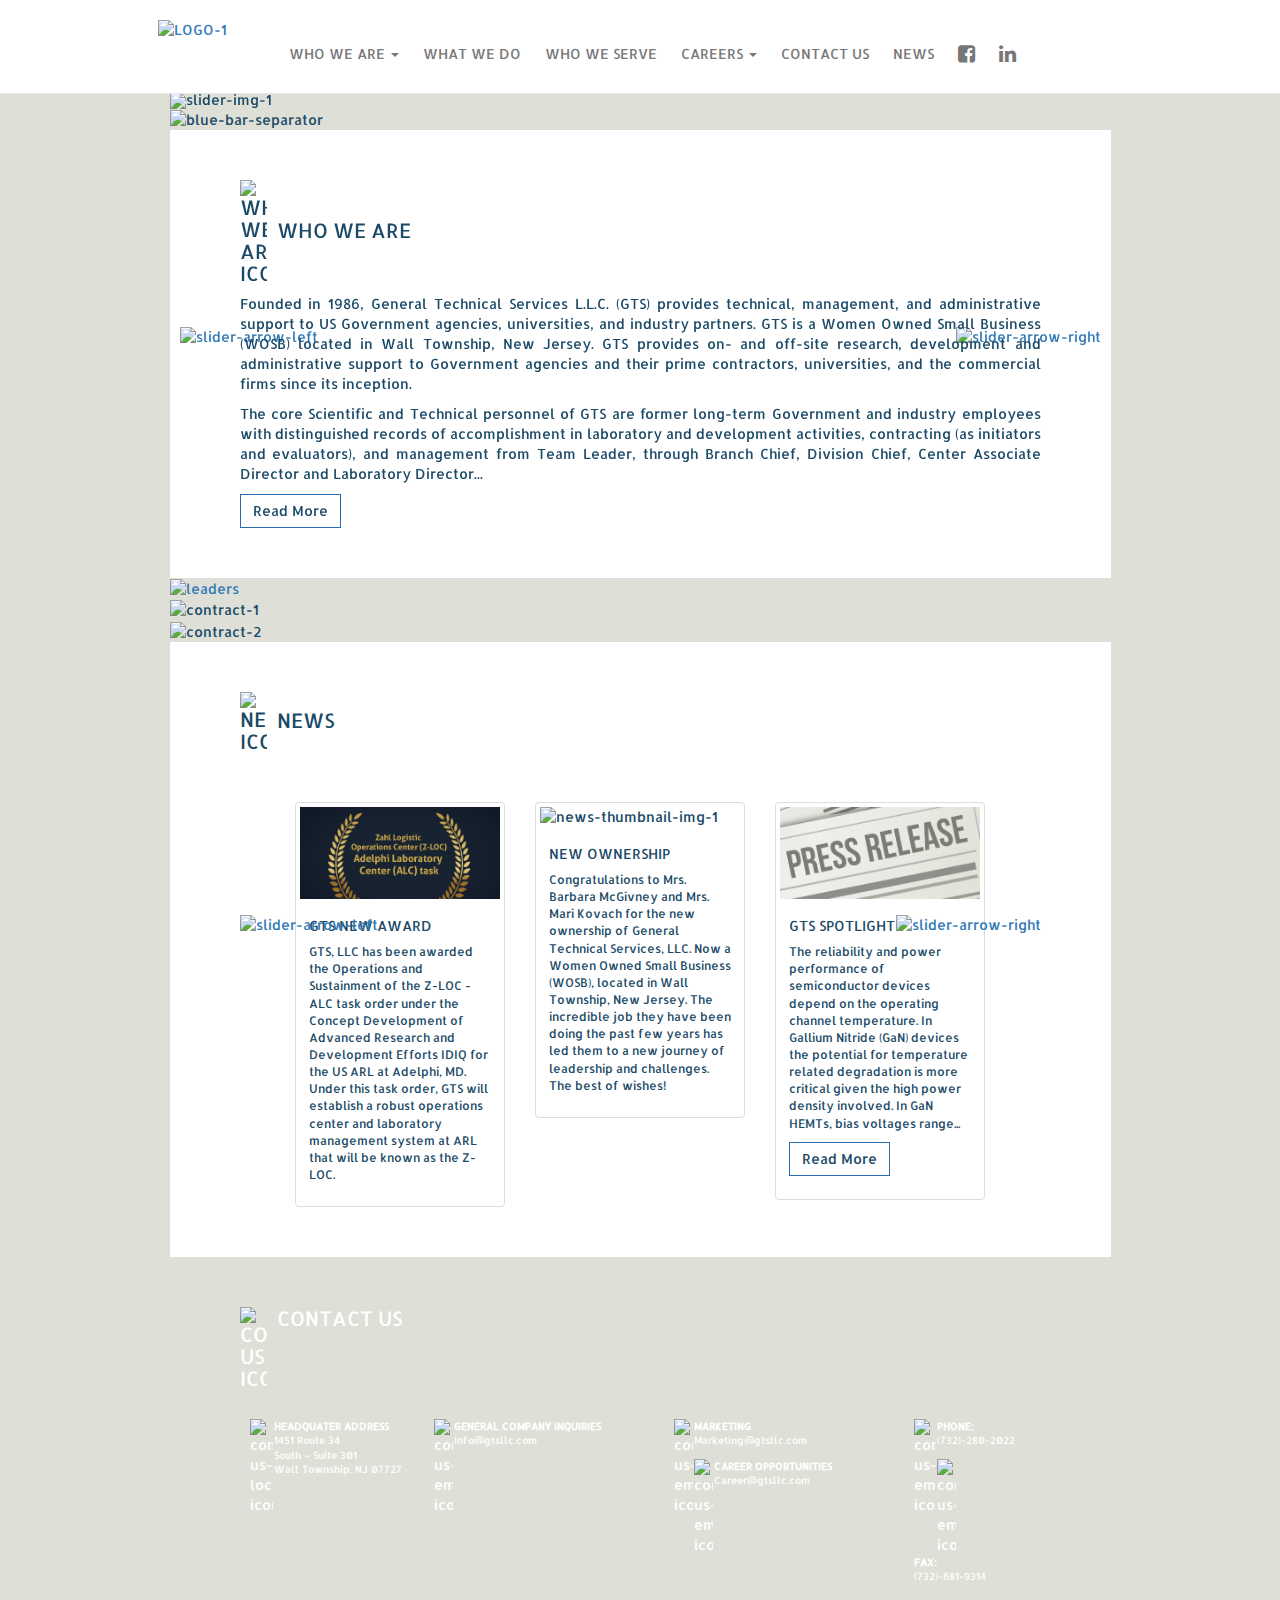
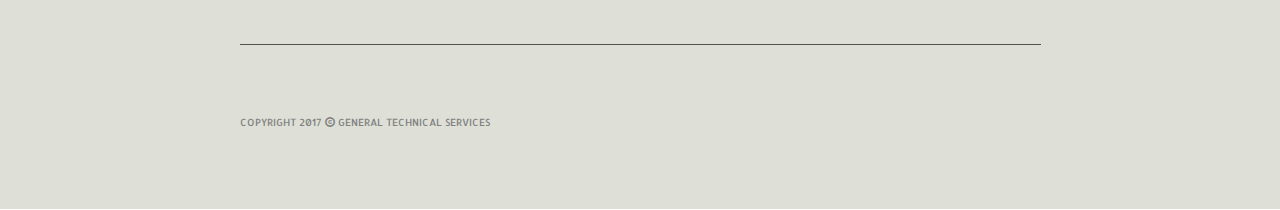
==== public_html/index.html @ 2d521582 "add animation to carousel" ====
<!DOCTYPE html>
<html>
    <head>
        <meta http-equiv="Content-Type" content="text/html; charset=UTF-8">
        <title>GTS New Version 2</title>

        <meta name="viewport" content="width=device-width, initial-scale=1.0">
        <link rel="stylesheet" href="https://maxcdn.bootstrapcdn.com/bootstrap/3.3.7/css/bootstrap.min.css">
        <link rel="stylesheet" href="https://maxcdn.bootstrapcdn.com/font-awesome/4.7.0/css/font-awesome.min.css">
        <link href="https://fonts.googleapis.com/css?family=Allerta|Droid+Sans" rel="stylesheet">
        <link rel="stylesheet" href="https://cdnjs.cloudflare.com/ajax/libs/animate.css/3.5.2/animate.min.css">
        <!-- Style Sheet -->
        <link rel="stylesheet" href="./css/style.css">

    </head>
    <body>

        <!-- Navigation -->
        <nav class="navbar navbar-default navbar-fixed-top">

            <div id="navcon" class="container-fluid">

                <div class="navig">
                    <!-- Brand and toggle get grouped for better mobile display -->
                    <div class="navbar-header">
                        <div id="navSec1">
                            <button type="button" class="navbar-toggle collapsed" data-toggle="collapse" data-target="#bs-example-navbar-collapse-1" aria-expanded="false">
                                <span class="sr-only">Toggle navigation</span>
                                <span class="icon-bar"></span>
                                <span class="icon-bar"></span>
                                <span class="icon-bar"></span>
                            </button>
                        </div>
                        <div id="navSec2">
                            <span class="main-logo"><a href="index.html"><img id="logoNavBar" src="./images/logo.png" alt="logo-1"></a></span>
                        </div>
                        <div id="navSec3">
                            <div class="soc-resp"> 
                                <ul class="nav nav-tabs right hidden-sm hidden-md hidden-lg">
                                    <li class="social-net" role="presentation"><a href="https://www.facebook.com/generaltechnicalservicesllc/" target="_blank"><i class="fa fa-facebook-square"></i></a></li>
                                    <li class="social-net" role="presentation"><a href="https://www.linkedin.com/company/3332653/" target="_blank"><i class="fa fa-linkedin"></i></a></li>                                             
                                </ul>
                            </div> 
                        </div>

                    </div> 

                    <!-- Collect the nav links, forms, and other content for toggling -->
                    <div class="collapse navbar-collapse" id="bs-example-navbar-collapse-1">

                        <ul class="nav navbar-nav">
                            <li role="presentation" class="dropdown">
                                <a id="linkNav1" class="dropdown-toggle navBotton" data-toggle="dropdown" href="#" role="button" aria-haspopup="true" aria-expanded="false">
                                    Who we are <span class="caret"></span>
                                </a>
                                <ul id="dropDownMenu1" class="dropdown-menu hidden-xs">
                                    <li><a id="toLeadership2" href="leadership.html#log-flag">Leadership</a></li>
                                </ul>
                            </li>
                            <li role="presentation"><a href="underConstruction.html">What we do</a></li>
                            <li role="presentation"><a href="underConstruction.html">Who we serve</a></li>
                            <li role="presentation" class="dropdown">
                                <a id="linkNav6" class="dropdown-toggle navBotton" data-toggle="dropdown" href="#" role="button" aria-haspopup="true" aria-expanded="false">
                                    Careers <span class="caret"></span>
                                </a>
                                <ul id="dropDownMenu6" class="dropdown-menu hidden-xs">
<!--                                    <li><a href="underConstruction.html">Open Positions</a></li>-->
                                    <li><a href="underConstruction.html">Benefits</a></li>
                                </ul>
                            </li>
                            <li role="presentation"><a href="#" id="linkNav5" class="navBotton" >Contact Us</a></li>
                        </ul>
                        <ul class="nav navbar-nav right hidden-xs">
                            <li><a id="linkNav4" class="navBotton" href="#">News</a></li> 
                            <li class="social-net" role="presentation"><a href="https://www.facebook.com/generaltechnicalservicesllc/" target="_blank"><i class="fa fa-facebook-square"></i></a></li>
                            <li class="social-net" role="presentation"><a href="https://www.linkedin.com/company/3332653/" target="_blank"><i class="fa fa-linkedin"></i></a></li>                                                                             
                        </ul>

                    </div><!-- /.navbar-collapse -->

                </div>
            </div><!-- /.container-fluid -->


        </nav>

        <!-- another navbar -->


        <!-- End Navigation -->
        <div class="container-fluid" id="all-content">
            <!-- Main Content -->
            <div class="sections container-fluid">
                <div class="main-content"> 
                    <!-- ////////////////////////Section 1 /////////////////////////////////-->
                    <div class="row">
                        <div id="myCarousel" class="carousel slide" data-ride="carousel">
                            <!-- Indicators -->
                            <ol class="carousel-indicators">
                                <li data-target="#myCarousel" data-slide-to="0" class=""></li>
                                <li data-target="#myCarousel" data-slide-to="1" class=""></li>
                                <li data-target="#myCarousel" data-slide-to="2" class=""></li>
                                <li data-target="#myCarousel" data-slide-to="3" class="active"></li>
                            </ol>

                            <!-- Wrapper for slides -->
                            <div class="carousel-inner" role="listbox">
                                <div class="item active">
                                    <img src="./images/carouselHome/slider_home_1.png" alt="slider-img-1" data-animation="animated bounceInUp">
                                </div>

                                <div class="item">
                                    <img src="images/carouselHome/slider_home_2.jpg" alt="slider-img-2" data-animation="animated bounceInRight">
                                </div>

                                <div class="item">
                                    <img src="images/carouselHome/slider_home_3.png" alt="slider-img-3" data-animation="animated flipInX">
                                </div>

                                <div class="item">
                                    <img src="images/carouselHome/slider_home_4.jpg" alt="slider-img-4" data-animation="animated bounceInLeft">
                                </div>

                                <div class="item">
                                    <img src="images/carouselHome/slider_home_5.jpg" alt="slider-img-5" data-animation="animated bounceInUp">
                                </div>

                                <div class="item">
                                    <img src="images/carouselHome/slider_home_6.jpg" alt="slider-img-6" data-animation="animated bounceInDown">
                                </div>
                            </div>

                            <!-- Left and right controls -->
                            <a class="left-control hidden-xs" href="#myCarousel" role="button" data-slide="prev">
                                <span>
                                    <img src="./images/flech_03.png" alt="slider-arrow-left"> 
                                </span>
                                <span class="sr-only">Previous</span>
                            </a>

                            <a class="right-control hidden-xs" href="#myCarousel" role="button" data-slide="next">
                                <span>
                                    <img src="./images/flech_06.png" alt="slider-arrow-right"> 
                                </span>                            
                                <span class="sr-only">Next</span>
                            </a>

                        </div>
                        <div id="blue-bar">
                            <img src="./images/blue-bar.png" alt="blue-bar-separator"> 
                        </div>



                    </div>
                    <!-- ////////////////////////End Section 1 /////////////////////////////////-->

                    <!-- //////////////////////// Section 2: Who we are /////////////////////////-->
                    <div id="section1" class="who-we-are row">
                        <div class="who-are container-fluid">
                            <div id="who-we-are-img" class="wh-are-left hidden-xs col-sm-4 hidden">
                                <img src="./images/who-we-are-img.png" id="who-we-are-imgPNG" alt="who-we-are-img">
                            </div>

                            <div class="wh-re"> 
                                <div class="wh-re-right col-md-12 col-xs-12 col-sm-12">                            
                                    <h2> <span><img class="img-log" src="./images/who-we-are-icon.png" alt="who-we-are-icon"></span>Who we are</h2>
                                    <p> Founded in 1986, General Technical Services L.L.C.
                                        (GTS) provides technical, management, and administrative
                                        support to US Government agencies, universities,
                                        and industry partners. GTS is a Women Owned Small Business
                                        (WOSB) located in Wall Township, New Jersey. GTS provides
                                        on- and off-site research, development and administrative support
                                        to Government agencies and their prime contractors, universities,
                                        and the commercial firms since its inception.                                                

                                    </p>
                                    <p> The core Scientific and Technical personnel of GTS are former
                                        long-term Government and industry employees with distinguished
                                        records of accomplishment in laboratory and development activities,
                                        contracting (as initiators and evaluators), and management from
                                        Team Leader, through Branch Chief, Division Chief, Center Associate
                                        Director and Laboratory Director...</p>
                                    <a id="whoWeAreButton" href="leadership.html" class="btn btn-default">Read More</a>                         
                                </div>
                            </div> 
                        </div>
                    </div>    
                    <!-- //////////////////////// End of Section 2/////////////////////////-->

                    <!-- //////////////////////// Section 3: What we do /////////////////////////-->



                    <!-- //////////////////////// End of Section 3/////////////////////////-->
                    <div class="row ourLeaders">
                        <a href="#">
                            <img id="leaderPic" src="./images/mariandbarb_03.png" alt="leaders">
                        </a>
                    </div>
                    <div class="row">
                        <div id="log-circles">
                            <img class="hidden" src="./images/contact-1-resp-1.png" alt="contract-1-resp-1">
                            <img class="hidden" src="./images/contact-1-resp-2.png" alt="contract-1-resp-1">
                        </div>
                        <div>
                            <img id="log-circles2" src="./images/contact-2.png" alt="contract-1">                           
                        </div>

                        <div><img id="log-flag" src="./images/flag2.jpg" alt="contract-2"></div>
                    </div>

                    <!-- Section 4: News -->
                    <!-- //////////////////////// Section 4: News /////////////////////////-->            

                    <div id="section4" class="news row"> 
                        <h2> <span><img class="img-log" src="./images/news-icon.png" alt="news-icon"></span>News</h2>
                        <!-- news carousel -->
                        <div id="myCarousel3" class="carousel slide" data-ride="carousel">
                            <!-- Indicators -->
                            <ol class="carousel-indicators">
                                <li data-target="#myCarousel3" data-slide-to="0" class=""></li>
                                <li data-target="#myCarousel3" data-slide-to="1" class=""></li>
                                <li data-target="#myCarousel3" data-slide-to="2" class="active"></li>                            
                            </ol>

                            <!-- Wrapper for slides -->
                            <div class="carousel-inner newsCarouselInner carousel3inner" role="listbox">
                                <div class="col-md-4 col-sm-4">
                                    <div class="item active ">
                                        <div class="thumbnail">
                                            <img src="./images/carouselNews/news_1.png" alt="news-thumbnail-img-1">
                                            <div class="caption">
                                                <h3>GTS New Award</h3>
                                                <p>GTS, LLC has been awarded the Operations and Sustainment 
                                                    of the Z-LOC - ALC task order under the Concept Development 
                                                    of Advanced Research and Development Efforts IDIQ for the
                                                    US ARL at Adelphi, MD. Under this task order, GTS will 
                                                    establish a robust operations center and laboratory 
                                                    management system at ARL that will be known as the Z-LOC.</p>
                                            </div>
                                        </div>

                                    </div> 
                                </div>

                                <div class="col-md-4 col-sm-4">
                                    <div class="item">
                                        <div class="thumbnail">
                                            <img src="./images/carouselNews/news_2.png" alt="news-thumbnail-img-1">
                                            <div class="caption">
                                                <h3>New Ownership</h3>
                                                <p>Congratulations to Mrs. Barbara McGivney and Mrs. Mari Kovach
                                                    for the new ownership of General Technical Services, LLC. 
                                                    Now a Women Owned Small Business (WOSB), located in Wall 
                                                    Township, New Jersey. The incredible job they have been doing 
                                                    the past few years has led them to a new journey of leadership 
                                                    and challenges. The best of wishes!</p>
                                            </div>
                                        </div>

                                    </div>
                                </div>

                                <div class="col-md-4 col-sm-4">
                                    <div class="item">
                                        <div class="thumbnail">
                                            <img src="./images/carouselNews/news_3.png" alt="news-thumbnail-img-1">
                                            <div class="caption">
                                                <h3>GTS Spotlight</h3>
                                                <p>The reliability and power performance of semiconductor devices depend
                                                    on the operating channel temperature. In Gallium Nitride (GaN)
                                                    devices the potential for temperature related degradation is 
                                                    more critical given the high power density involved. In GaN HEMTs,
                                                    bias voltages range...</p>
                                                <p><a id="articleNewsButton" href="./articles/article_3.pdf" target="_blank" class="btn btn-default" role="button">
                                                        Read More</a></p>
                                            </div>
                                        </div>

                                    </div> 
                                </div>


                            </div>

                            <!-- Left and right controls -->
                            <a class="left-control2" href="#myCarousel3" role="button" data-slide="prev">
                                <span>
                                    <img class="hidden-xs" src="./images/flech_03.png" alt="slider-arrow-left"> 
                                </span>
                                <span class="sr-only">Previous</span>
                            </a>

                            <a class="right-control2" href="#myCarousel3" role="button" data-slide="next">
                                <span>
                                    <img class="hidden-xs" src="./images/flech_06.png" alt="slider-arrow-right"> 
                                </span>                            
                                <span class="sr-only">Next</span>
                            </a>

                        </div>
                        <!-- end news carousel -->

                    </div>
                    <!-- End Section 4 -->
                    <!-- //////////////////////// End of Section 4/////////////////////////-->              

                    <!-- Section 5: Contact-us -->
                    <!-- //////////////////////// Section 5: Contact-us /////////////////////////-->              
                    <div id="section5" class="row cont">
                        <div class="contact-us container-fluid">                        
                            <h2> <span><img class="img-log"  src="./images/contact-us-icon.png" alt="contact-us-icon"></span>Contact Us</h2>                          
                            <div class="contact-cont">
                                <div class="contactColumn1"> 
                                    <span><img src="./images/iconos-contactus2_11.png" alt="contact-us-location-icon"></span>
                                    <p>
                                        <b>HEADQUATER ADDRESS</b>
                                        <br>
                                        1451 Route 34
                                        <br>
                                        South – Suite 301
                                        <br>
                                        Wall Township, NJ 07727 
                                    </p>
                                </div>
                                <div class="contactColumn2"> 
                                    <span><img src="./images/iconos-contactus2_19.png" alt="contact-us-email-icon"></span>
                                    <p>
                                        <b>GENERAL COMPANY INQUIRIES</b>
                                        <br>
                                        Info@gtsllc.com
                                    </p>

                                </div>
                                <div class="contactColumn2"> 
                                    <span><img src="./images/iconos-contactus2_19.png" alt="contact-us-email-icon"></span>
                                    <p>
                                        <b>MARKETING</b>
                                        <br>
                                        Marketing@gtsllc.com
                                    </p>

                                    <br><br>
                                    <span><img src="./images/iconos-contactus2_19.png" alt="contact-us-email-icon"></span>
                                    <p>
                                        <b>CAREER OPPORTUNITIES</b>
                                        <br>
                                        Career@gtsllc.com
                                    </p>

                                </div>


                                <div class="contactColumn">
                                    <span><img id="phoneIcon" src="./images/iconos-contactus2_14.png" alt="contact-us-email-icon"></span>
                                    <p>
                                        <b>PHONE:</b>
                                        <br>
                                        (732)-280-2022
                                    </p>

                                    <br><br>
                                    <span><img id="faxIcon" src="./images/iconos-contactus2_21.png" alt="contact-us-email-icon"></span>
                                    <p>
                                        <b>FAX:</b>
                                        <br>
                                        (732)-681-9314
                                    </p>

                                </div>

                            </div>

                            <div class="footContact">
                                <hr>
                                <div class="footText">
                                    <p>COPYRIGHT 2017 <span class="glyphicon glyphicon-copyright-mark"></span> GENERAL TECHNICAL SERVICES</p>
                                </div>

                            </div>

                        </div>



                    </div>
                    <!-- End Section 5 -->
                    <!-- //////////////////////// End of Section 5/////////////////////////-->             

                    <!-- End Main Content -->

                </div>
            </div>       
        </div>

        <script src="https://ajax.googleapis.com/ajax/libs/jquery/3.2.0/jquery.min.js"></script>
        <script src="https://maxcdn.bootstrapcdn.com/bootstrap/3.3.7/js/bootstrap.min.js"></script>
        <script src="./javascript/mainjs.js"></script>
    </body>
</html>
---- public_html/css/style.css ----
/* **************************************************************************************/
/*   GENERAL */
/*    ************************************************************************************* */
.body{
    background-color: white;
    color: #1b4a67;
    font-family: 'Allerta', 'Droid Sans';
}

p{
    font-family: 'Allerta';
    font-size: 14px;
}


#all-content{
    font-family: 'Allerta';
    margin-top: 111px;
}

h2, h3{
    font-family: 'Allerta';
    text-transform: uppercase;
    font-size: 20px;
}

/* NAVUGATION */
.navig{
    font-family: 'Allerta';
    padding: 0px 30px 20px 30px;
    font-size: 14px;
    background-color: white;
    text-transform: uppercase;
}


#navcon{
    max-width: 1024px;
    margin-left: auto;
    margin-right: auto;
} 

.navbar.navbar-default{
    margin-bottom: 0px;
    background-color: white;

} 

.nav.navbar-nav{
    padding-top: 17px;
}

.navbar-nav>li {
    padding-right: 10px;
}

.nav>li>a{
    margin-top: 20px;
    padding: 7px 7px;
    color: #504944;
}

#logoNavBar{
    padding-top: 20px;
    padding-right: 45px;
    max-width: 117px;
    height: 91px;
}

.main-logo{
    display: block;
    float: left;
    padding-right: 10px;
}

.navig ul.nav.nav-pills{
    padding-top: 32px;
}

.dropdown-menu>li>a{
    color: #504944;
}

.soc-resp{
    float: right;
}

.social-net i{
    font-size: 20px;
    padding-top:0px;
}

nav .container-fluid{
    padding-left: 0px;
    padding-right: 0px;
}

.navbar-toggle {
    margin-top: 57px;
    float: left;
}

.nav-tabs {
    border-bottom: none;
}

.navbar-default .navbar-nav>li>a:hover{
    color: #337ab7;
    border-bottom-style: solid;
    background-color: white;
}

.navbar-default .navbar-nav>.open>a, .navbar-default .navbar-nav>.open>a:focus, .navbar-default .navbar-nav>.open>a:hover {
    background-color: white;
}

#whoWeAreButton:hover{
    color: #337ab7;
    border-bottom-style: solid;
    background-color: white;
}

#articleNewsButton:hover{
    color: #337ab7;
    border-bottom-style: solid;
    background-color: white;
}


.dropdown-menu>li>a:hover{
    color: #337ab7;
    background-color: white;
}

.navbar-default .navbar-nav>li>a:focus, .dropdown-menu>li>a:focus{
    color: #337ab7;
    border-bottom-style: solid;
}

/* END NAVIGATION */

.container-fluid{
    background-color: #dee0d7;
}


.sections.container-fluid{
    max-width: 941px;
} 


.carousel-inner img{
    max-width: 100%;
}

.carousel-indicators{
    display: none;
}

.right-control{
    right: 0;
    left: auto;
    position: absolute;
    top: 0;
    bottom: 0;
    padding-top: 233px;
}

.right-control img{
    width: 100%;
    padding-right: 10px;
}

.left-control{
    right: auto;
    left: 0;
    position: absolute;
    top: 0;
    bottom: 0;
    padding-top: 233px;
}

.left-control img{
    width: 100%;
    padding-left: 10px;
}



/* END CAROUSEL */

#blue-bar img{
    width: 100%;
}

/* WHO-WE-ARE SECTION */
.who-we-are{
    color: #1b4a67;
    background-color: white;
}
.who-are{
    background-color: white;
    text-align: justify;
    padding: 50px 70px 50px 70px;
}

.wh-re.container-fluid{
    background-color: white;    
}

.wh-re-left .col-md-4{
    padding-left: 0px;
}

.wh-re-right{
    padding-left: 0px;
    padding-right: 0px;
}

.wh-re{
    width: 100%;
}

.wh-re h2{
    color: #1b4a67;
    margin-top: 0px;
    margin-bottom: 10px;
}

#who-we-are-imgPNG{
    width:100%;
    padding-top: 10px;
}

#whoWeAreButton{
    color: #1b4a67;
    font-family: 'Allerta';
    border-radius: 0px;
    border-color: #2c6cb7;
}

#articleNewsButton{
    color: #1b4a67;
    font-family: 'Allerta';
    border-radius: 0px;
    border-color: #2c6cb7;
}



.separator{
    background-color: white;
    text-align: center;
}




#leaderPic, #log-flag, #log-circles2{
    max-width: 100%;
}


.contact-us{
    background-image: url('fondo-contact_06.png');
    color: white;

}


.left-control2 {
    right: auto;
    left: 0;
    position: absolute;
    top: 0;
    bottom: 0;
    padding-top: 112px;
}

.right-control2 {
    right: 0;
    left: auto;
    position: absolute;
    top: 0;
    bottom: 0;
    padding-top: 112px;
}

.news{
    background-color: white;
    padding: 30px 70px 30px 70px;

}

.news.row h2{
    color: #1b4a67;
    padding-bottom: 40px;
}

.news .thumbnail h3{
    color: #1b4a67;
    margin-top: 10px;
    font-size: 14px;
}

.news .thumbnail p{
    color: #1b4a67;
    font-size: 12px;
/*    text-align: justify;*/
}

.carousel3inner{
    padding-left: 40px;
    padding-right: 40px;
}


.img-log{
    max-width: 37px;
    padding-right: 10px;
}

.separator #log-flag{
    width:100%;
}


.separator #log-circles{
    padding: 30px 70px 30px 70px;
}

.separator #log-circles img{
    width: 100%;
}


/* ////////////CONTACT US SECTION//////////////// */

.contact-us{
    padding: 30px 70px 30px 70px; 
}
.contact-cont{
    padding-top: 30px;
    padding-bottom: 40px;
}


.contact-cont, .footContact{
    width: 100%;
    float: left;
    display: block;

}

.contact-us p, .contact-us img{
    float: left;
}

.contact-us img{
    padding-right: 1px;
}

.contactColumn1, .contactColumn, .contactColumn2{
    display: block;
    padding: 0 10px 0 10px;
    float: left;
}

.contactColumn1{
    width: 23%;
}

.contactColumn1 img{
    max-width: 24px;
}

.contactColumn{
    width: 16%;
}

.contactColumn2{
    width: 30%;
}

.contactColumn2 img{
    max-width: 20px;
}

#phoneIcon{
    max-width: 23px;
}

#faxIcon{
    max-width: 20px;
}

.contact-us p{
    font-size: 10px;
    margin-bottom: 0px;
}

.contact-us h2{
    margin-bottom: 30px;
}

.contact-us h2 img{
    padding-right: 10px;
}

.contact-us hr{
    border-top: 1px solid #565151;
}

.footText{
    color: grey;
    padding: 50px 0px 50px 0px;
    float: left;
    display: block;
}

body > div {
    padding-left: 0px;
    padding-right: 0px;
}


/*  LEADERSHIP PAGE */
.leaderSection, .leaders{
    background-color: white;
}

.photoLeadership img{
    width:100%;
}

.leaders h3{
    font-weight: bold;
}

.leaders h3, .leaders h4{
    text-align: center;
}

#mary{
    font-size: 12px;
}

.sections{
    color: #1b4a67;
}

.whoWeAreFull{
    padding-left: 160px;
    padding-right: 160px;
}

#whoWeAreWrapp{
    background-size: 86%;
    background-image: url(leadership_03.png);
    background-repeat: no-repeat;
    background-position: center;
}

#leadershipTitle{
    padding-left: 160px;
    padding-bottom: 30px;
}

#whoWeAreTitle{
    padding-bottom: 10px;
    }


/* **************************************************************************************/
/*   RESPONSIVE */
/*    ************************************************************************************* */


@media only screen and (max-width: 986px) {

    .nav>li>a {
        font-size: 1.2vw;
        margin-top: 20px;
        padding: 3px 3px;
    }
    
    .dropdown-menu>li>a {
    font-size: 1.2vw;
    }

    
    


}

@media only screen and (max-width: 428px) {

    .contactColumn1, .contactColumn, .contactColumn2 {
        width: 100%;
    }
    #navSec2{
        padding-right: 0px; 
        padding-left: 0px; 
    }
    
    p{
        font-size: 11px;
    }

}

@media only screen and (max-width: 678px) {

    .navbar-collapse a{
        font-size: 12px;
    }

    .navbar-collapse .nav>li>a {
        font-size: 12px;
        margin-top: 5px;
    }

    #logoNavBar {
        padding-right: 0px;
    }


    .news, .who-are, .contact-us {
        padding: 30px; 
    }

    .footText{
        padding: 0px;
    }

    .navig{
        padding: 0px 30px 10px 30px;
    }

    .navbar-toggle {
        margin-top: 40px;
    }

    .nav>li>a {
        margin-top: 40px;
    }

}

@media only screen and (max-width: 768px) {

    .nav>li>a {
        margin-top: 40px;
    }
    
    .left-control2 img{
       width: 80%;
    }
    
    .right-control2 img{
       width: 80%;
    }

    .footText {
    padding: 50px 0px 0px 0px;

    }
    
    .whoWeAreFull{
    padding-left: 20px;
    padding-right: 20px;
    }
    
    #leadershipTitle{
    padding-left: 20px;
    padding-bottom: 10px;
    }
    
    #whoWeAreTitle{
    padding-bottom: 10px;
    }
    
    .contactColumn1, .contactColumn, .contactColumn2 {
    width: 100%;
    }
    
    #whoWeAreButton, #articleNewsButton{
    font-size: 11px;
    }
}
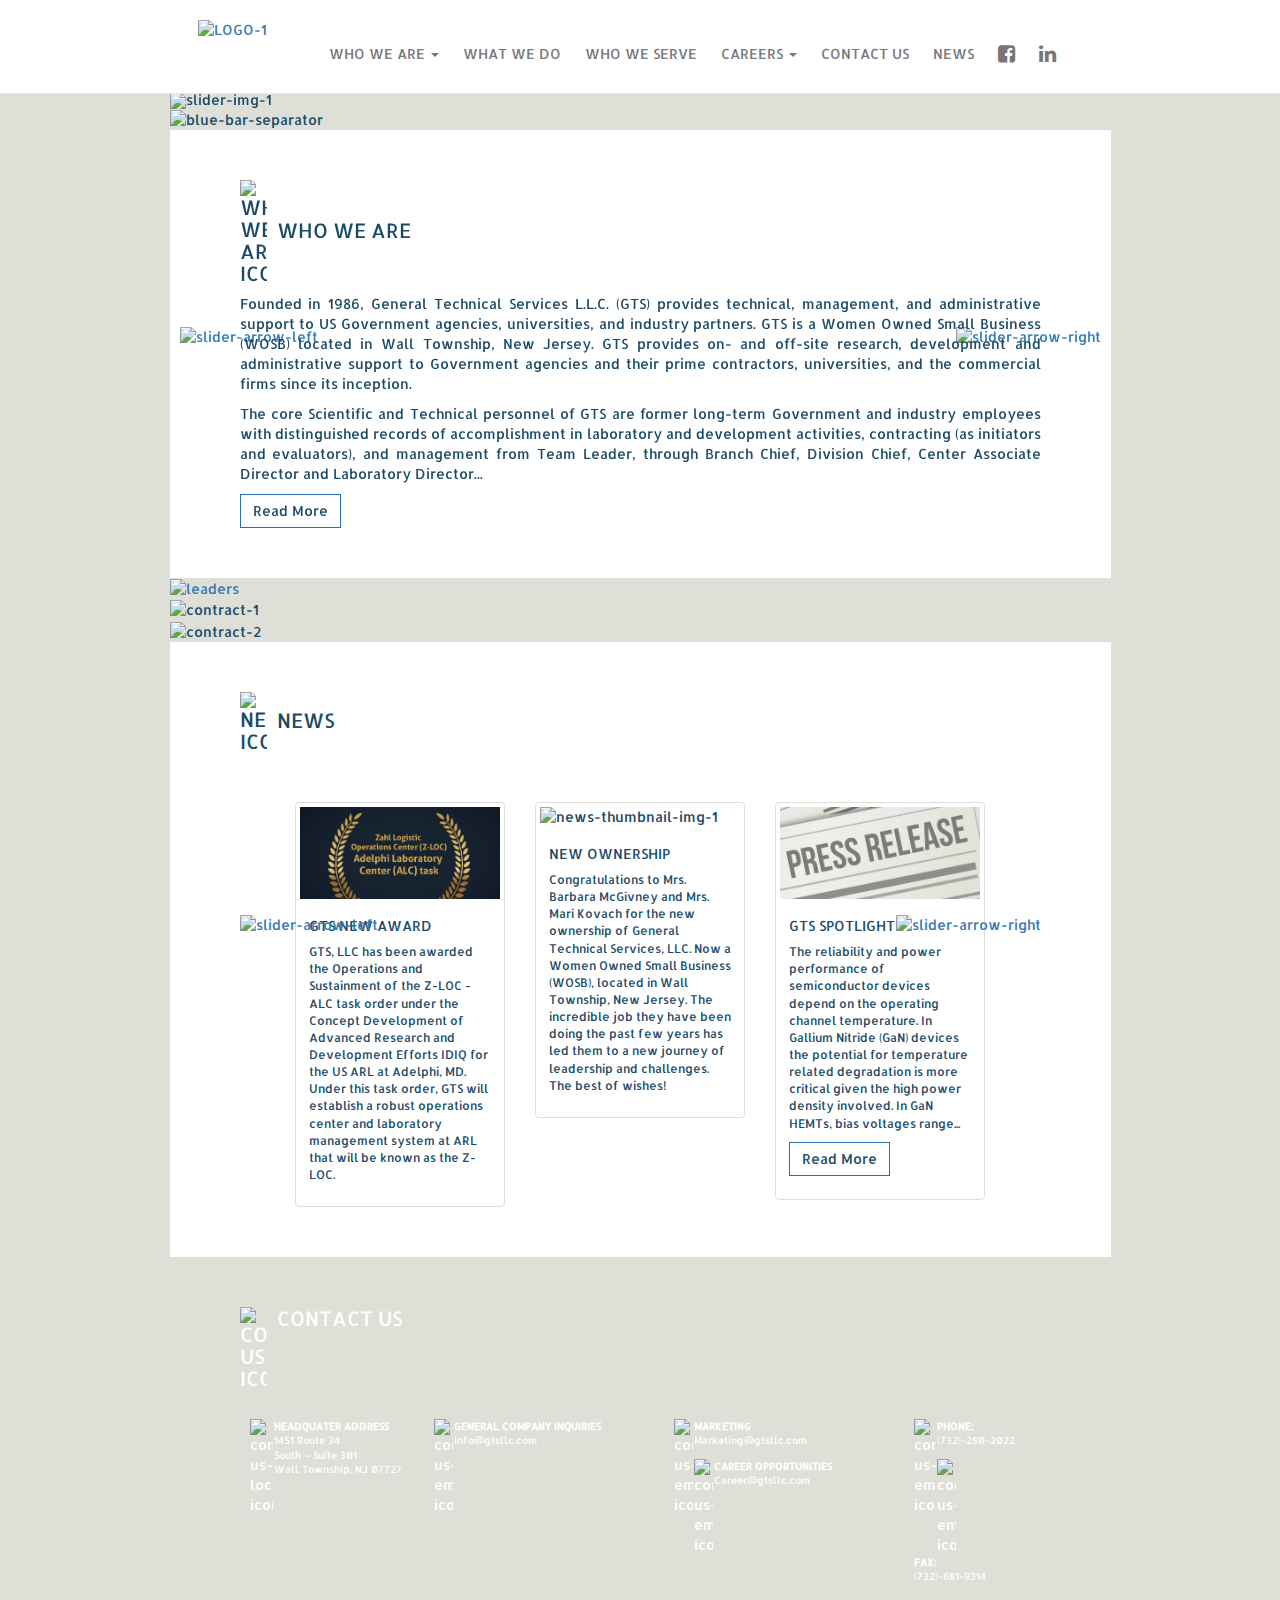
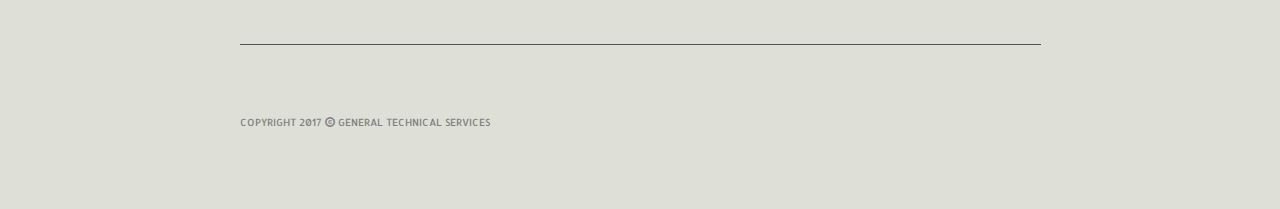
==== commit cecf8d1d: "add the new images of benefits and apply now" ====
--- a/public_html/index.html
+++ b/public_html/index.html
@@ -2,7 +2,7 @@
 <html>
     <head>
         <meta http-equiv="Content-Type" content="text/html; charset=UTF-8">
-        <title>GTS New Version 2</title>
+        <title>General Technical Services</title>
 
         <meta name="viewport" content="width=device-width, initial-scale=1.0">
         <link rel="stylesheet" href="https://maxcdn.bootstrapcdn.com/bootstrap/3.3.7/css/bootstrap.min.css">
@@ -51,7 +51,7 @@
                         <ul class="nav navbar-nav">
                             <li role="presentation" class="dropdown">
                                 <a id="linkNav1" class="dropdown-toggle navBotton" data-toggle="dropdown" href="#" role="button" aria-haspopup="true" aria-expanded="false">
-                                    Who we are <span class="caret"></span>
+                                    Who we are <span class="caret hidden-xs"></span>
                                 </a>
                                 <ul id="dropDownMenu1" class="dropdown-menu hidden-xs">
                                     <li><a id="toLeadership2" href="leadership.html#log-flag">Leadership</a></li>
@@ -61,11 +61,11 @@
                             <li role="presentation"><a href="underConstruction.html">Who we serve</a></li>
                             <li role="presentation" class="dropdown">
                                 <a id="linkNav6" class="dropdown-toggle navBotton" data-toggle="dropdown" href="#" role="button" aria-haspopup="true" aria-expanded="false">
-                                    Careers <span class="caret"></span>
+                                    Careers <span class="caret hidden-xs"></span>
                                 </a>
                                 <ul id="dropDownMenu6" class="dropdown-menu hidden-xs">
-<!--                                    <li><a href="underConstruction.html">Open Positions</a></li>-->
-                                    <li><a href="underConstruction.html">Benefits</a></li>
+                                    <li><a href="careers.html">Job Search</a></li>
+                                    <li><a href="careers.html#log-flag">Benefits</a></li>
                                 </ul>
                             </li>
                             <li role="presentation"><a href="#" id="linkNav5" class="navBotton" >Contact Us</a></li>
@@ -122,7 +122,7 @@
                                 </div>
 
                                 <div class="item">
-                                    <img src="images/carouselHome/slider_home_5.jpg" alt="slider-img-5" data-animation="animated bounceInUp">
+                                    <img src="images/carouselHome/slider_home_5.png" alt="slider-img-5" data-animation="animated bounceInUp">
                                 </div>
 
                                 <div class="item">
@@ -141,7 +141,7 @@
                             <a class="right-control hidden-xs" href="#myCarousel" role="button" data-slide="next">
                                 <span>
                                     <img src="./images/flech_06.png" alt="slider-arrow-right"> 
-                                </span>                            
+                                </span>
                                 <span class="sr-only">Next</span>
                             </a>
 
@@ -194,7 +194,7 @@
 
                     <!-- //////////////////////// End of Section 3/////////////////////////-->
                     <div class="row ourLeaders">
-                        <a href="#">
+                        <a href="leadership.html#log-flag">
                             <img id="leaderPic" src="./images/mariandbarb_03.png" alt="leaders">
                         </a>
                     </div>
--- a/public_html/css/style.css
+++ b/public_html/css/style.css
@@ -27,7 +27,7 @@
 /* NAVUGATION */
 .navig{
     font-family: 'Allerta';
-    padding: 0px 30px 20px 30px;
+    padding: 0px 70px 20px 70px;
     font-size: 14px;
     background-color: white;
     text-transform: uppercase;
@@ -286,6 +286,10 @@
     padding-top: 112px;
 }
 
+.left-control2 img, .right-control2 img{
+   width: 30px; 
+}
+
 .news{
     background-color: white;
     padding: 30px 70px 30px 70px;
@@ -442,7 +446,7 @@
 }
 
 #mary{
-    font-size: 12px;
+    font-size: 14px;
 }
 
 .sections{
@@ -466,8 +470,12 @@
     padding-bottom: 30px;
 }
 
-#whoWeAreTitle{
+#whoWeAreTitle, #benefitTitle, #jobTile{
     padding-bottom: 10px;
+    }
+    
+    #jobTitle{
+        text-align: left;
     }
 
 
@@ -507,6 +515,13 @@
     p{
         font-size: 11px;
     }
+    
+    #leadershipSec2{
+        font-size: 11px;
+    }
+    .nav.navbar-nav {
+     padding-top: 0px; 
+    }
 
 }
 
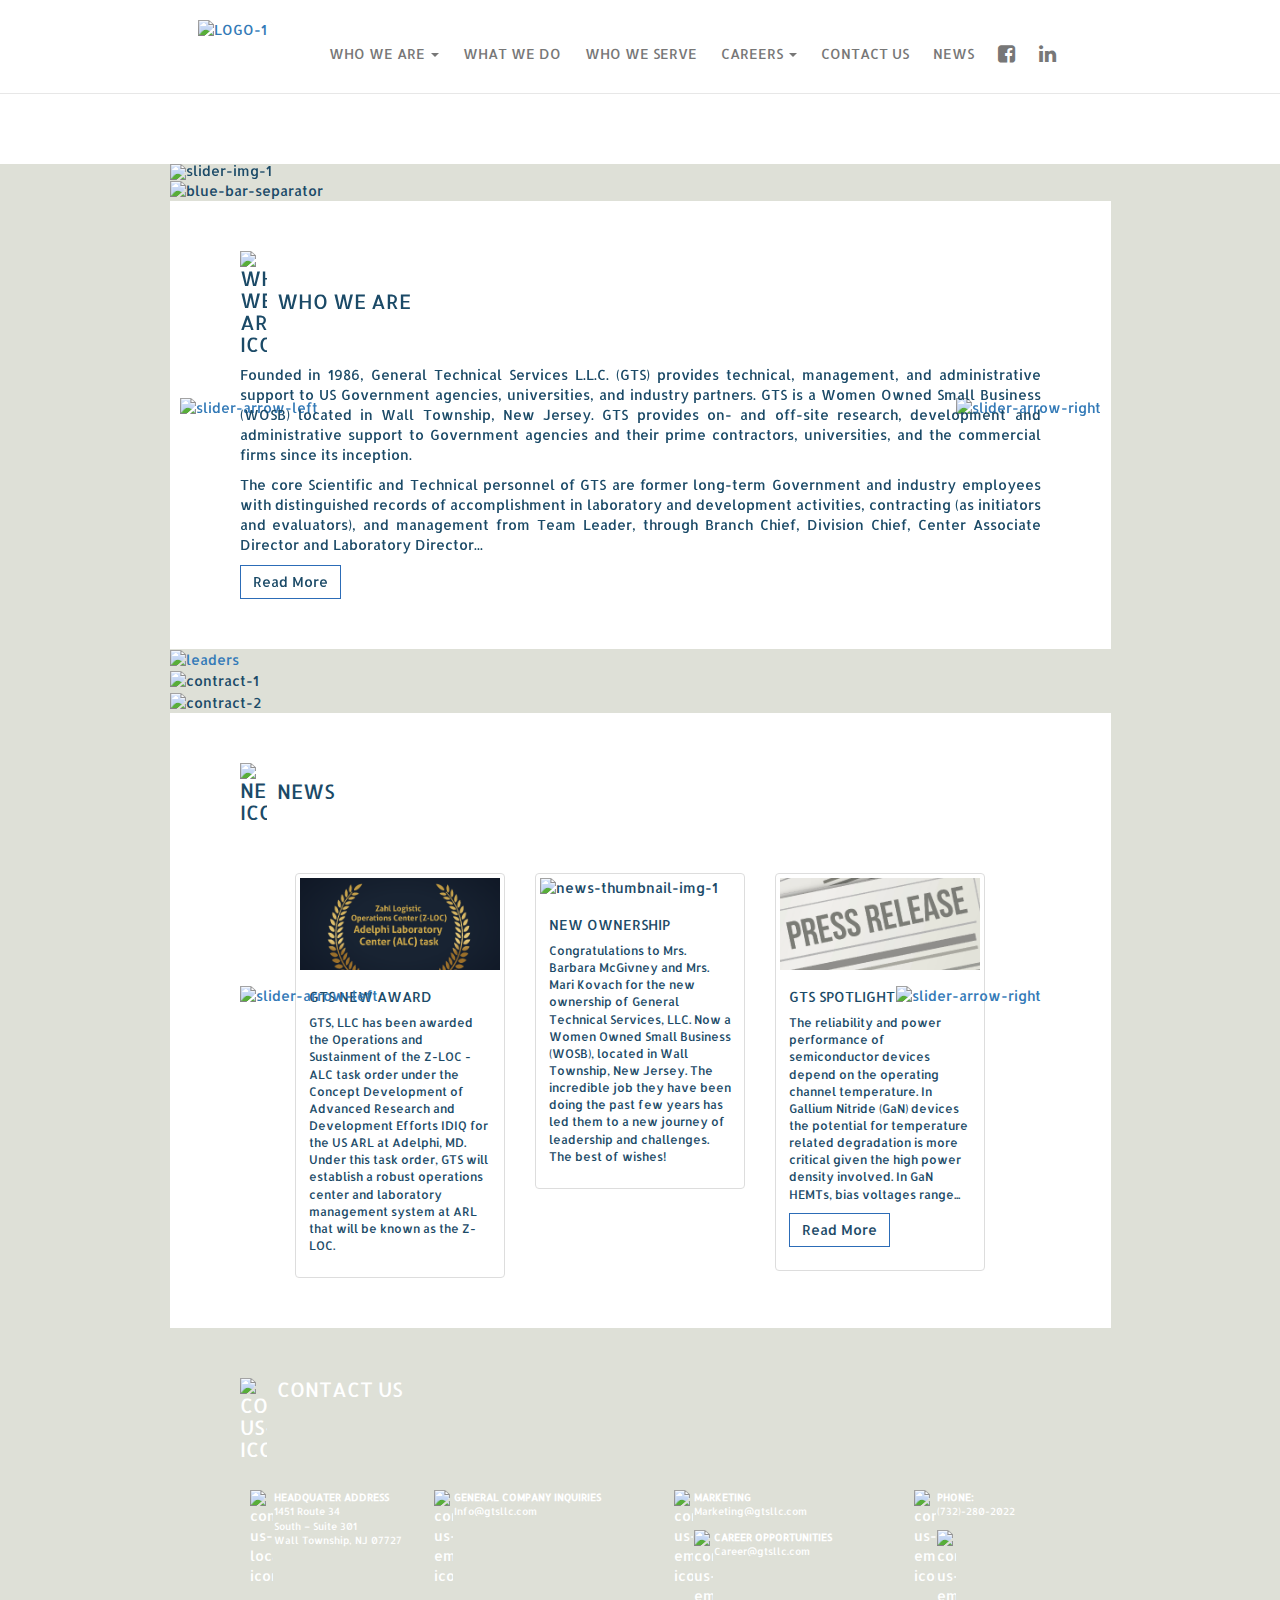
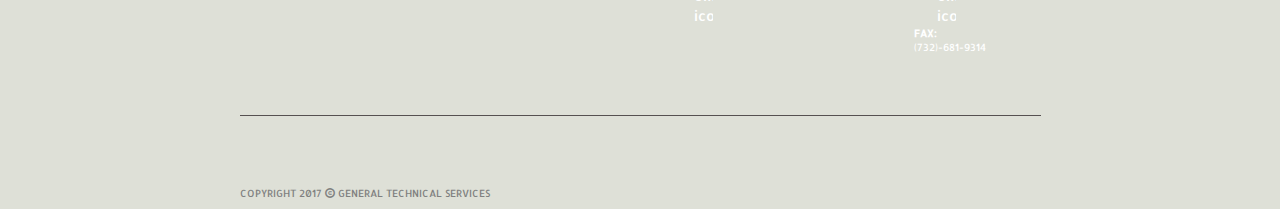
==== commit 7c42884a: "add the benefit button in navbar" ====
--- a/public_html/index.html
+++ b/public_html/index.html
@@ -65,7 +65,7 @@
                                 </a>
                                 <ul id="dropDownMenu6" class="dropdown-menu hidden-xs">
                                     <li><a href="careers.html">Job Search</a></li>
-                                    <li><a href="careers.html#log-flag">Benefits</a></li>
+                                    <li><a href="careers.html#benefitBanner">Benefits</a></li>
                                 </ul>
                             </li>
                             <li role="presentation"><a href="#" id="linkNav5" class="navBotton" >Contact Us</a></li>
--- a/public_html/css/style.css
+++ b/public_html/css/style.css
@@ -256,10 +256,13 @@
 
 
 
-#leaderPic, #log-flag, #log-circles2{
+#leaderPic, #log-flag, #log-circles2, #benefitBanner{
     max-width: 100%;
 }
 
+#benefitBanner img{
+    max-width: 100%;
+}
 
 .contact-us{
     background-image: url('fondo-contact_06.png');
@@ -522,6 +525,10 @@
     .nav.navbar-nav {
      padding-top: 0px; 
     }
+    
+    table{
+        font-size: 11px;
+    }
 
 }
 
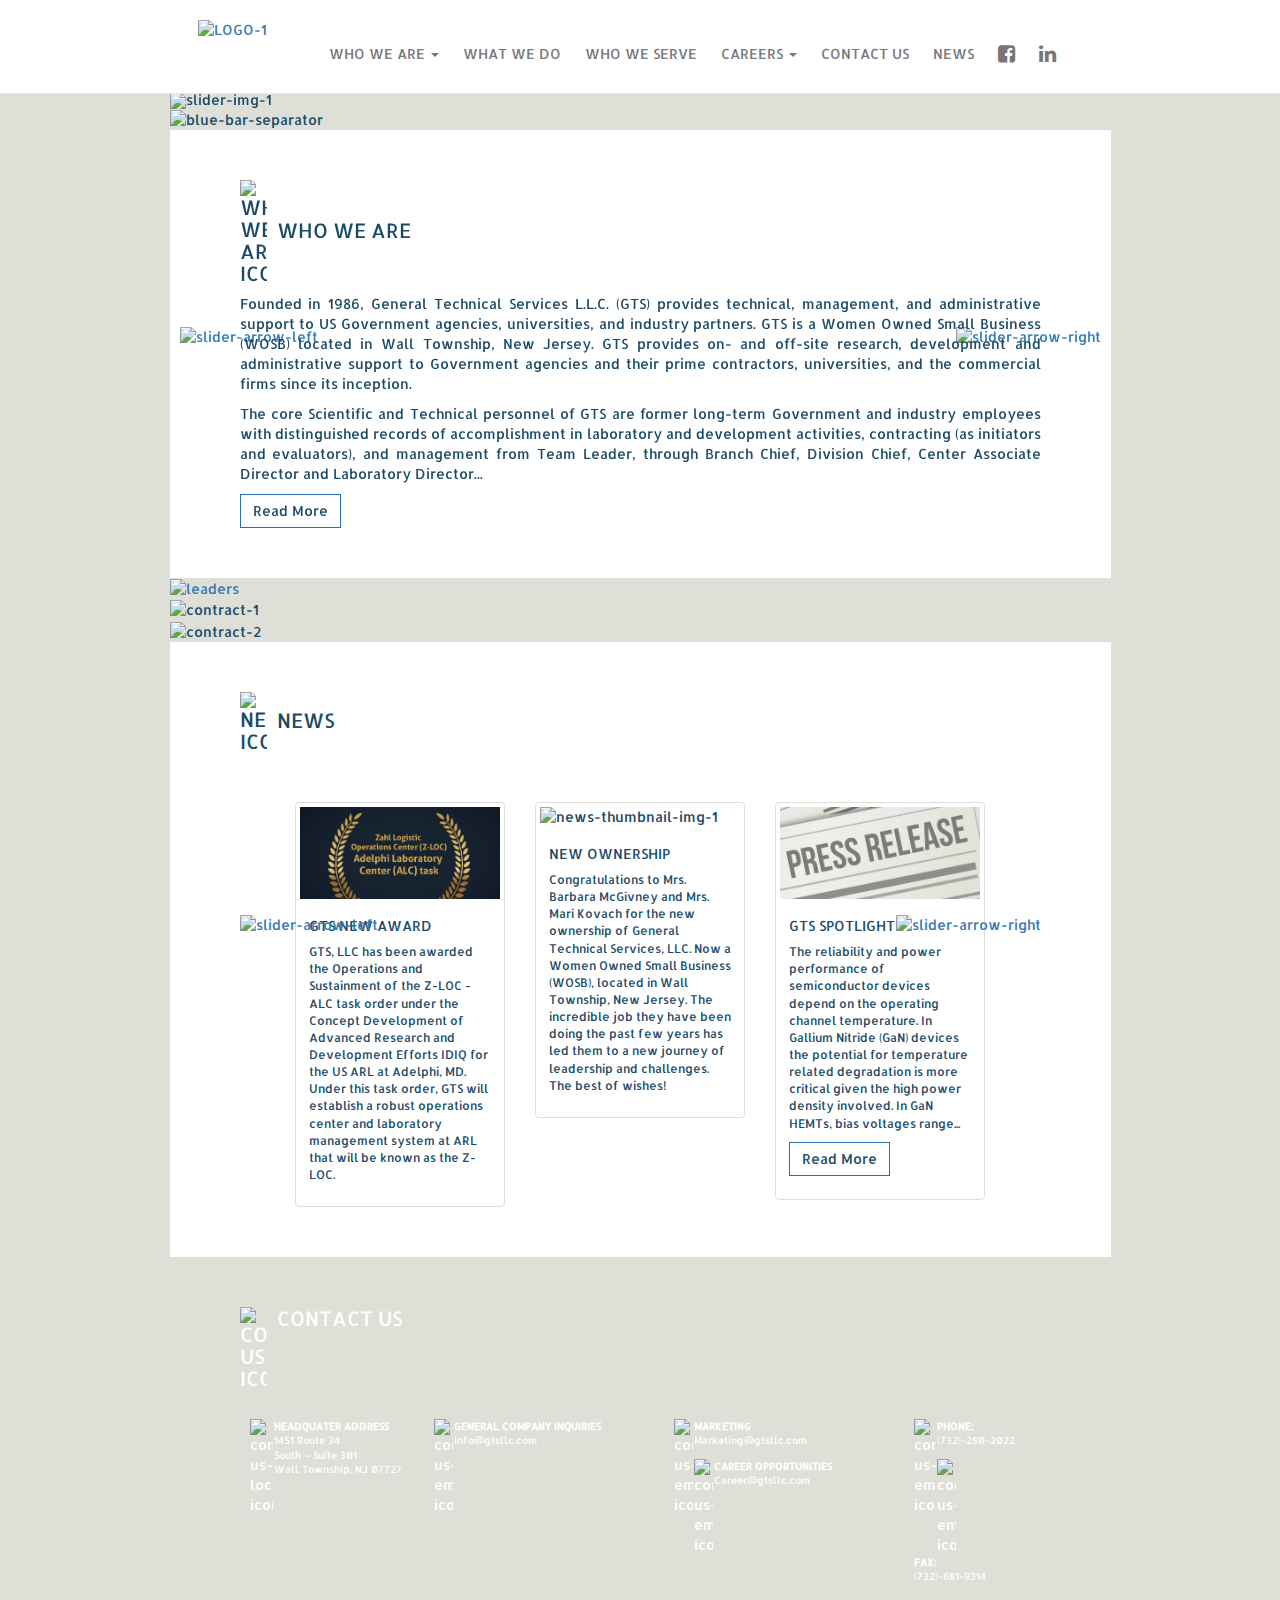
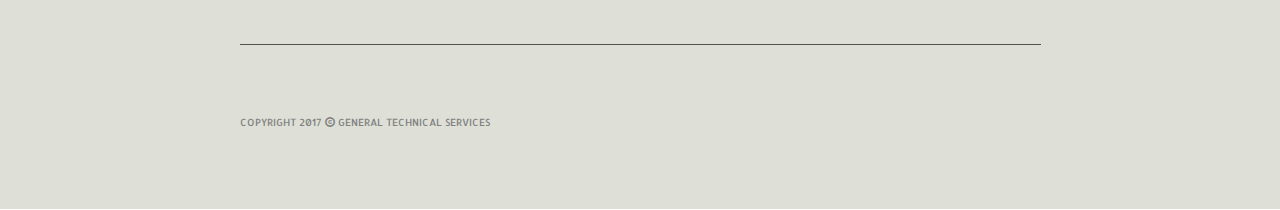
==== commit bf0dd54b: "add favicon" ====
--- a/public_html/index.html
+++ b/public_html/index.html
@@ -9,6 +9,7 @@
         <link rel="stylesheet" href="https://maxcdn.bootstrapcdn.com/font-awesome/4.7.0/css/font-awesome.min.css">
         <link href="https://fonts.googleapis.com/css?family=Allerta|Droid+Sans" rel="stylesheet">
         <link rel="stylesheet" href="https://cdnjs.cloudflare.com/ajax/libs/animate.css/3.5.2/animate.min.css">
+        <link rel="shortcut icon" type="image/png" href="./images/gtsIcon.png"/>
         <!-- Style Sheet -->
         <link rel="stylesheet" href="./css/style.css">
 
--- a/public_html/css/style.css
+++ b/public_html/css/style.css
@@ -480,6 +480,11 @@
     #jobTitle{
         text-align: left;
     }
+    
+    #section7{
+        padding-top: 9px;
+        padding-bottom: 1px;
+    }    
 
 
 /* **************************************************************************************/
@@ -498,10 +503,16 @@
     .dropdown-menu>li>a {
     font-size: 1.2vw;
     }
-
-    
-    
-
+    
+    .navig{
+       padding: 0px 50px 20px 50px;
+    }
+    
+    #leaderText{
+        padding-left: 0px;
+        padding-right: 0px;
+    }
+    
 
 }
 
